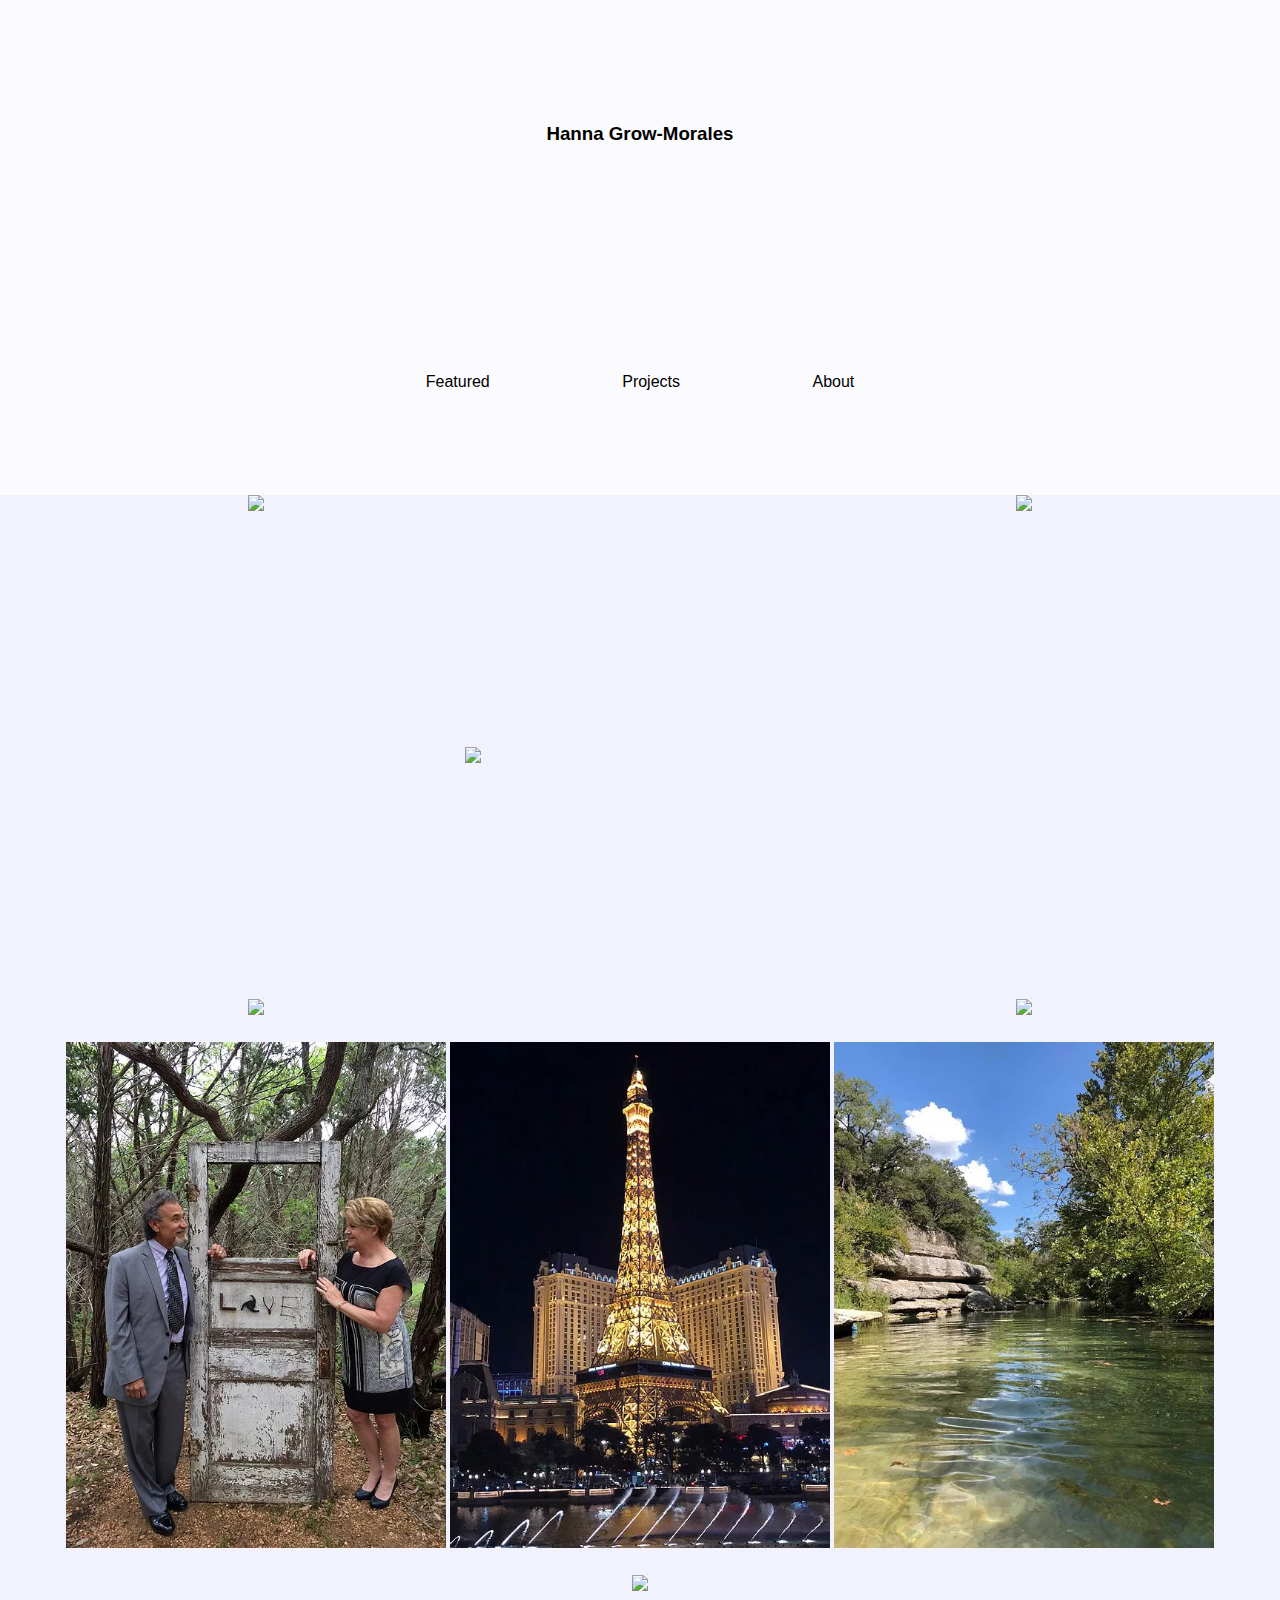
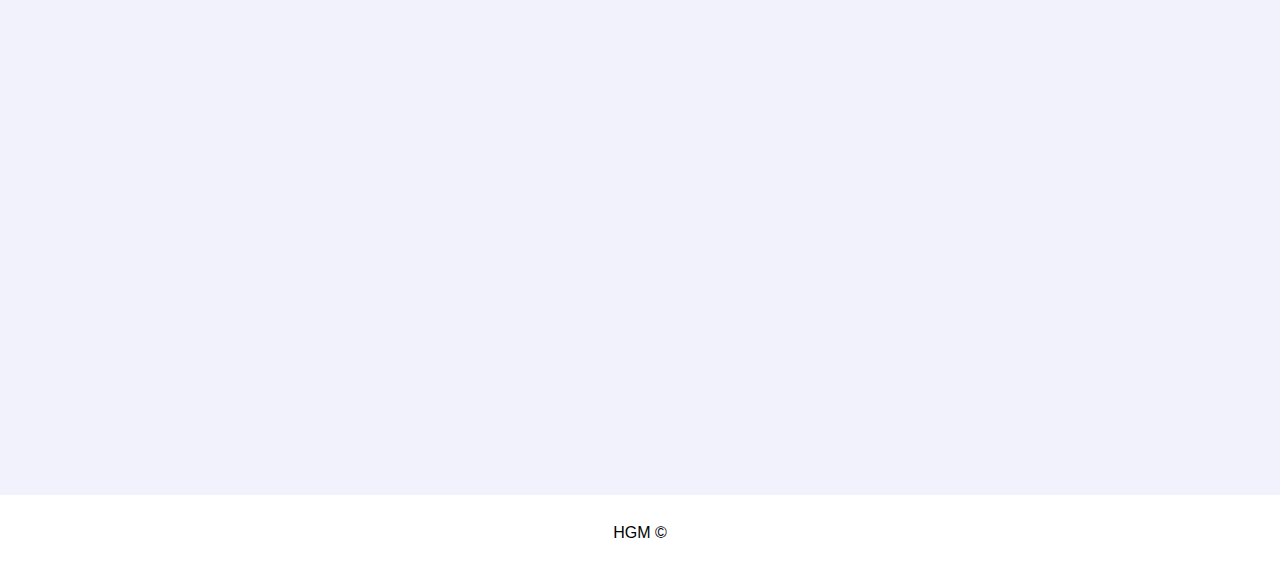
==== index.html @ 95e157c7 "created homepage with stylying" ====
<!DOCTYPE html>
<html>
    <head>
        <link href="./resources/css/index.css" type="text/css" rel="stylesheet" />
    </head>
    <nav>
        <a href="./index.html"><h3>Hanna Grow-Morales</h3></a>
        <div class="nav">
            <a href="">Featured</a>
            <a href="">Projects</a>
            <a href="">About</a>
        </div>
    </nav>
    <main>
        <section class="featured-pics">
            <!-- <div class="row one"> -->
                <div class="two-imgs1">
                    <img class="img1" width="99%" src="https://static.wixstatic.com/media/399ae2_e87c2588932344d8a3491b92ab65d7c3~mv2_d_5184_3456_s_4_2.jpg/v1/fill/w_1070,h_713,fp_0.50_0.50,q_90/399ae2_e87c2588932344d8a3491b92ab65d7c3~mv2_d_5184_3456_s_4_2.webp" />
                    <img class="img2" width="99%" src="https://static.wixstatic.com/media/399ae2_38520aaaec084a37b513109624885e3f~mv2_d_5184_3456_s_4_2.jpg/v1/fill/w_1070,h_713,fp_0.50_0.50,q_90/399ae2_38520aaaec084a37b513109624885e3f~mv2_d_5184_3456_s_4_2.webp" />
                </div>
                <img class="img3" width="91%" src="https://static.wixstatic.com/media/399ae2_7cac55fae5034c32b02bc04b5a8f35ac~mv2_d_1365_2048_s_2.png/v1/fill/w_475,h_713,fp_0.50_0.50,q_95/399ae2_7cac55fae5034c32b02bc04b5a8f35ac~mv2_d_1365_2048_s_2.webp" />
                <div class="two-imgs2">
                    <img class="img4" width="99%" src="https://static.wixstatic.com/media/399ae2_f452537cf65a43f08d08c4e7efc09425~mv2_d_5184_3456_s_4_2.jpg/v1/fill/w_1070,h_713,fp_0.50_0.50,q_90/399ae2_f452537cf65a43f08d08c4e7efc09425~mv2_d_5184_3456_s_4_2.webp" />
                    <img class="img5" width="99%" src="https://static.wixstatic.com/media/399ae2_afba369f5d8c4c8a8829cd0904c0fb2a~mv2_d_5184_3456_s_4_2.jpg/v1/fill/w_1070,h_713,fp_0.50_0.50,q_90/399ae2_afba369f5d8c4c8a8829cd0904c0fb2a~mv2_d_5184_3456_s_4_2.webp" />
                </div>
            <!-- </div> -->
            <div class="row two">
                <img src="resources/images/featured/love-knows-no-age.webp" width="33%" />
                <img src="resources/images/featured/lights-brighten-world.webp" width="33%" />
                <img src="./resources/images/featured/around-the-riverbed.webp" width="33%" />
            </div>
            <div class="row three">
                <img class="img9" src="https://static.wixstatic.com/media/399ae2_1f17f7b020204dc58298cc6f19947465~mv2.jpg/v1/fill/w_1620,h_573,fp_0.50_0.50,q_90/399ae2_1f17f7b020204dc58298cc6f19947465~mv2.webp" width="99%" />
                <!-- <img src="resources/images/featured/gods-painting.webp" width="49%" /> -->
                
            </div>
        </section>
    </main>
    <footer>
        HGM &#169
    </footer>
</html>
---- resources/css/index.css ----
body, html {
    height: 100%;
}

body {
    margin: 0;
    font-family: sans-serif;
}

nav {
    background-color: hsla(240, 68%, 94%, .15);
    display: flex;
    flex-direction: column;
    justify-content: space-around;
    align-items: center;
    height: 55%;
    width: 100%;
}

.nav{
    width: 100%;
    text-align: center;
}

ul {
    list-style: none;
    display: inline-flex;
}

div a {
    margin: auto 5%;
}

nav a{
    color: black;
    text-decoration: none;
}

main{
    background-color: hsla(240, 68%, 94%, .5);
}

.featured-pics{
    display: grid;
    height: 125vw;
    /* 263vh */
    width: 90%;
    margin: auto;
    grid-template: repeat(3, 1fr) / repeat(3, 1fr);
    justify-items: center;
    row-gap: 20px;
}

.two-imgs1 {
    grid-area: 1 / 1 / span 1 / span 1;
    display: flex;
    flex-direction: column;
    justify-content: space-between!important;
}

.img3{
    grid-area: 1 / 2 / span 1 / span 1;
    align-self: center;
}

.two-imgs2 {
    grid-area: 1 / 3 / span 1 / span 1;
    display: flex;
    flex-direction: column;
    justify-content: space-between;
}

.img9 {
    align-self: start;
}

.two {
    grid-area: 2 / 1 / span 1 / -1;
}

.three {
    grid-area: 3 / 1 / span 1 / -1;
}

.row {
    display: flex;
    justify-content: space-around;
    align-items: center;
}

footer {
    height: 75px;
    display: flex;
    justify-content: center;
    align-items: center;
}
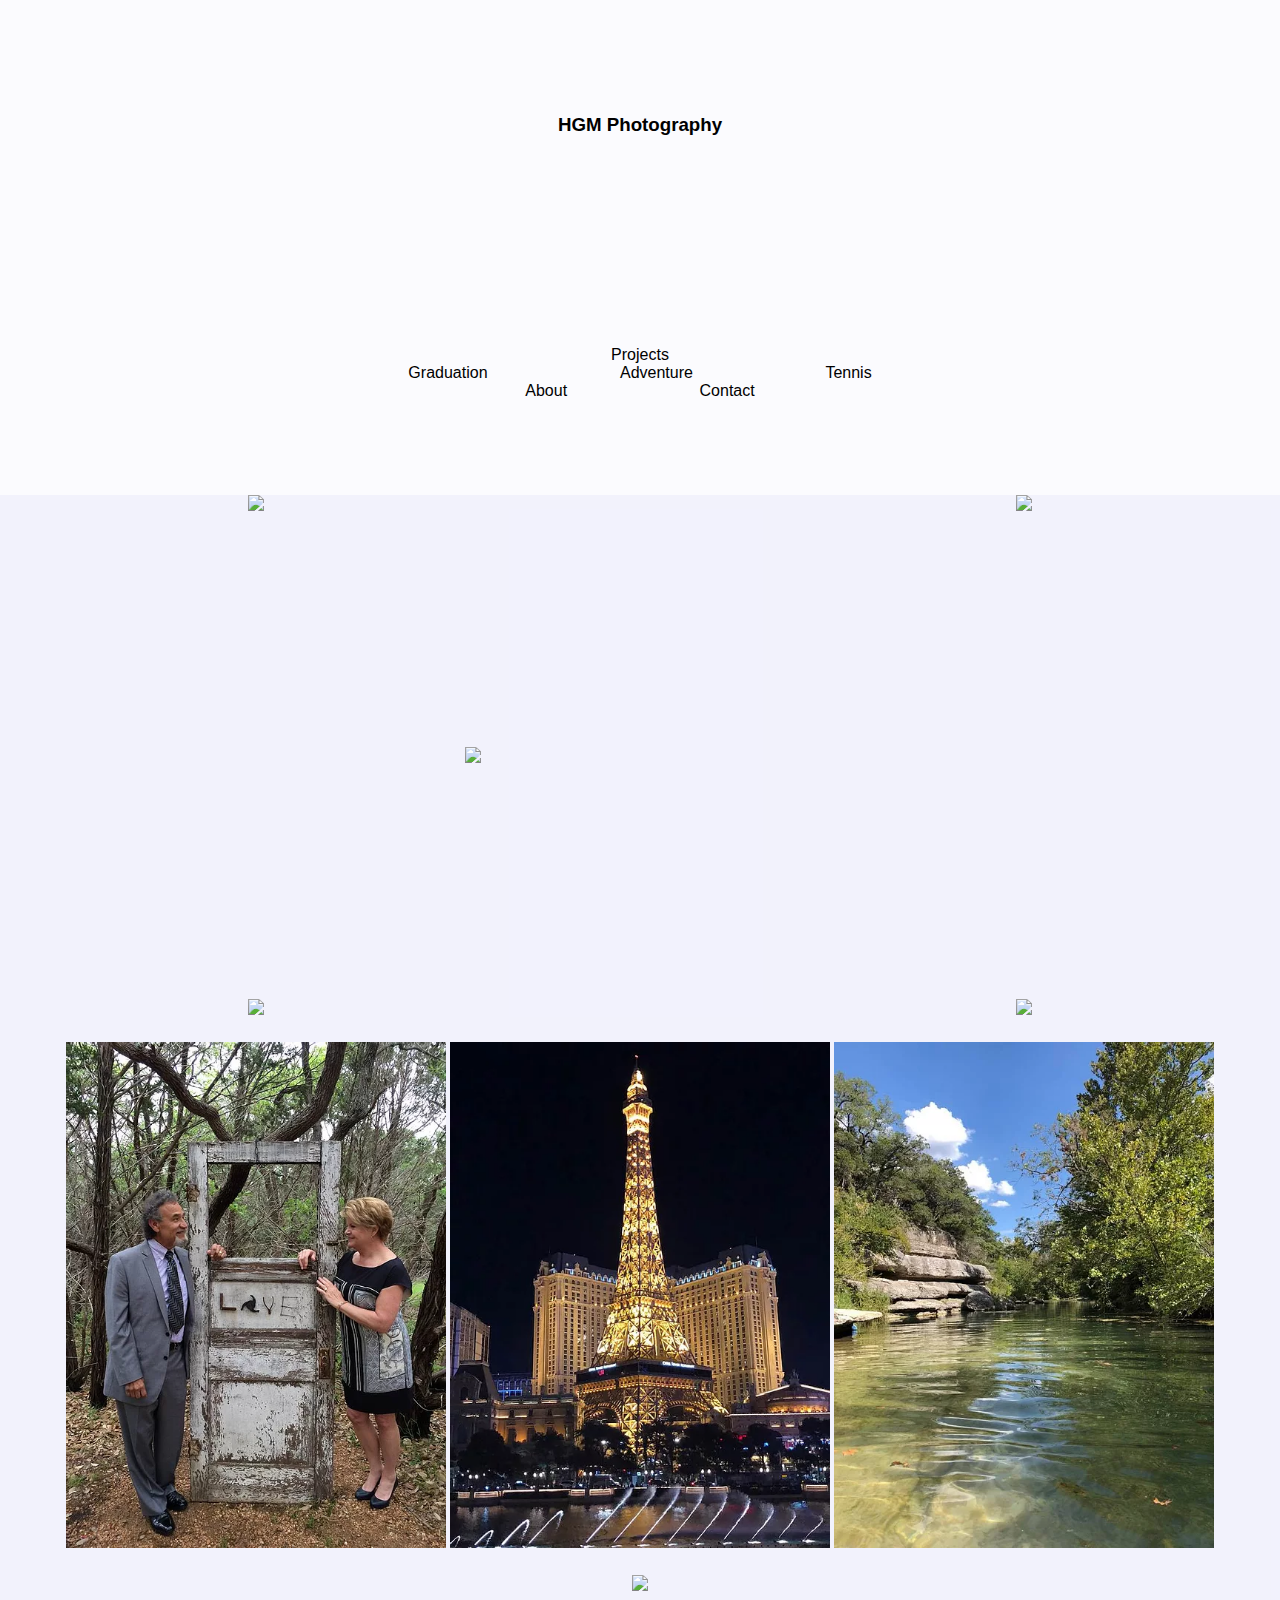
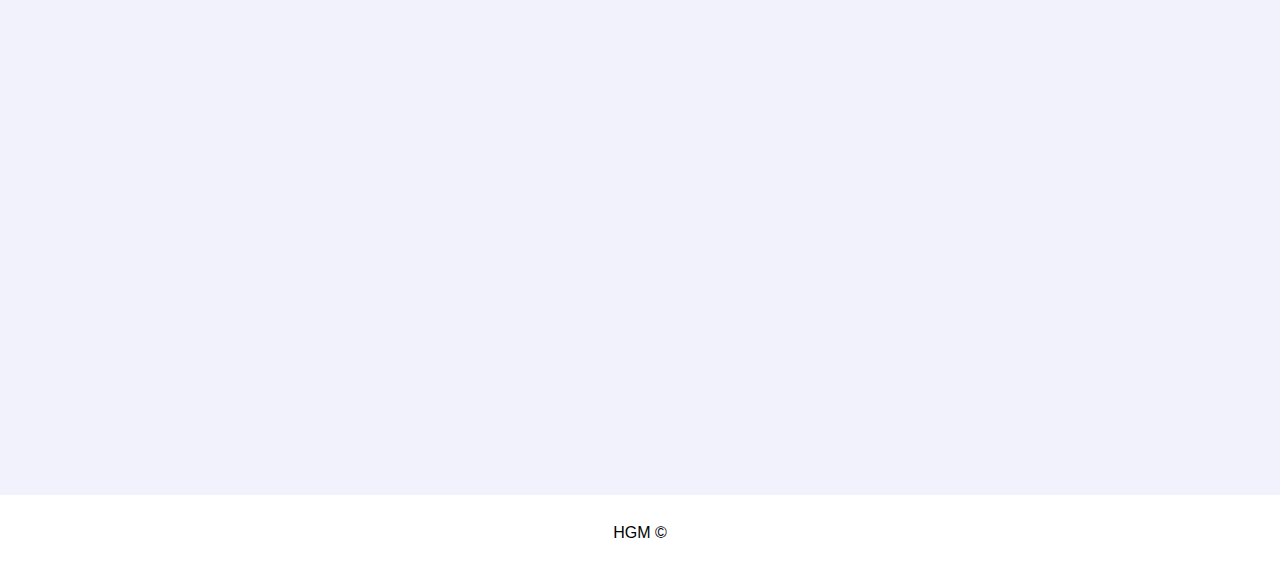
==== commit 8a868342: "added contact, about, and graduation album pages." ====
--- a/index.html
+++ b/index.html
@@ -4,11 +4,18 @@
         <link href="./resources/css/index.css" type="text/css" rel="stylesheet" />
     </head>
     <nav>
-        <a href="./index.html"><h3>Hanna Grow-Morales</h3></a>
+        <a href="./index.html"><h3>HGM Photography</h3></a>
         <div class="nav">
-            <a href="">Featured</a>
-            <a href="">Projects</a>
-            <a href="">About</a>
+            <div class="dropdown">
+                <span class="nav-item projects">Projects</span>
+                <div class="dropdown-content">
+                    <a href="./graduation.html">Graduation</a>
+                    <a href="#">Adventure</a>
+                    <a href="#">Tennis</a>
+                </div>
+            </div>
+            <a class="nav-item" href="./about.html">About</a>
+            <a class="nav-item" href="./contact.html">Contact</a>
         </div>
     </nav>
     <main>
